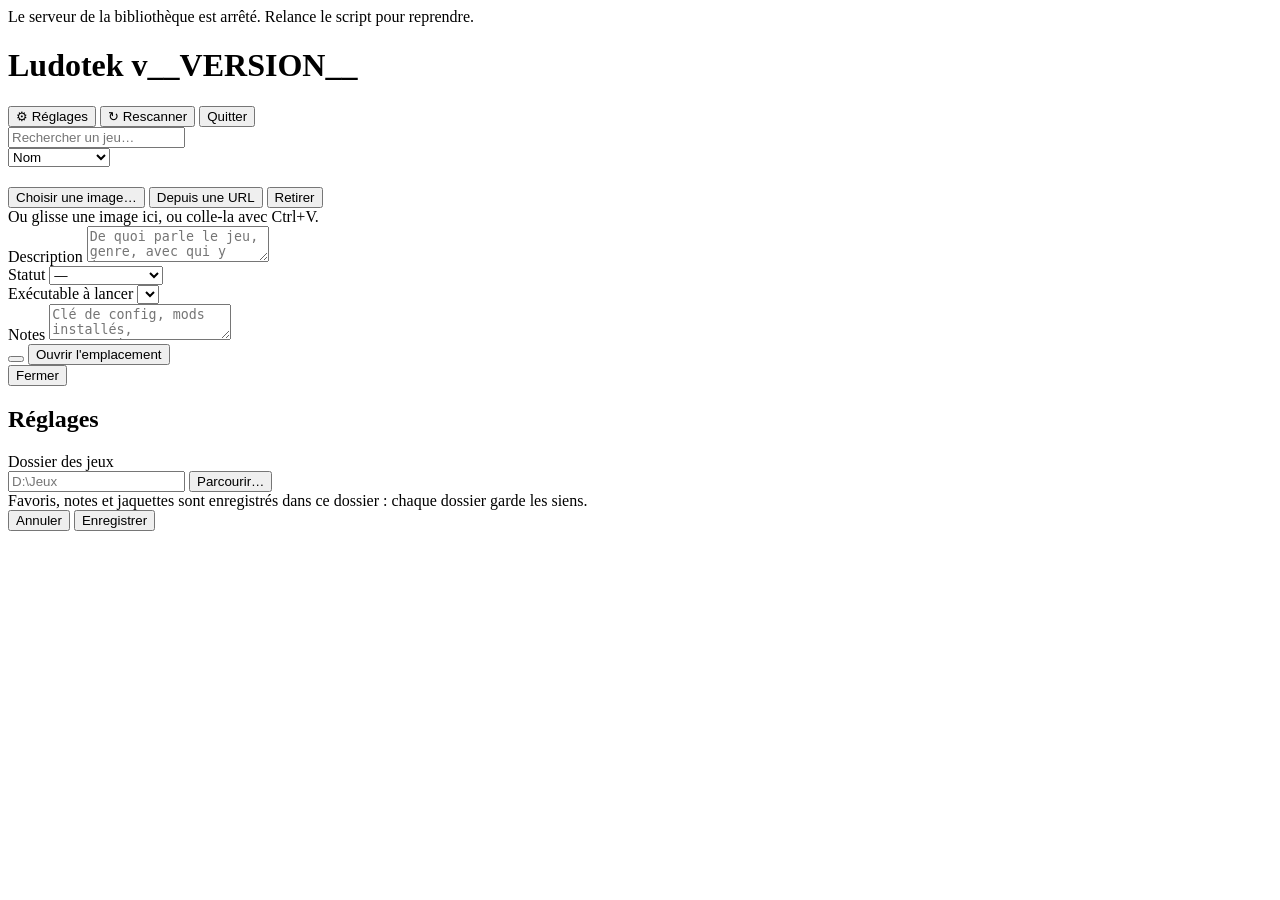
==== ludotek/web/index.html @ 191b02af "refactor: reorganize repo layout" ====
<!doctype html>
<html lang="fr">
<head>
<meta charset="utf-8">
<meta name="viewport" content="width=device-width, initial-scale=1">
<title>Ludotek</title>
<meta name="biblio-token" content="__TOKEN__">
<link rel="stylesheet" href="/style.css">
</head>
<body>
<div class="banner" id="banner">Le serveur de la bibliothèque est arrêté. Relance le script pour reprendre.</div>
<header>
  <div>
    <h1>Ludotek <span class="version">v__VERSION__</span></h1>
    <div class="path" id="path"></div>
  </div>
  <div class="spacer"></div>
  <button class="btn" id="settings">⚙ Réglages</button>
  <button class="btn" id="rescan">↻ Rescanner</button>
  <button class="btn danger" id="quit">Quitter</button>
</header>
<div class="stats" id="stats"></div>
<div class="toolbar">
  <input class="search" id="search" placeholder="Rechercher un jeu…" autocomplete="off">
  <div class="chips" id="chips"></div>
  <select id="sort">
    <option value="name">Nom</option>
    <option value="added">Ajout récent</option>
    <option value="size">Taille</option>
    <option value="played">Dernier lancé</option>
  </select>
</div>
<main>
  <div class="grid" id="grid"></div>
  <div class="empty" id="empty" hidden>Aucun élément ne correspond.</div>
  <details class="removed" id="removedBox" hidden>
    <summary>Disparus récemment</summary>
    <ul id="removed"></ul>
  </details>
</main>

<div class="modal-bg" id="modalBg">
  <div class="modal" role="dialog" aria-modal="true">
    <div class="mhead">
      <div class="mcover cover" id="mCover"></div>
      <div class="mhead-info">
        <h2 id="mTitle"></h2>
        <div class="file" id="mFile"></div>
        <div class="cover-btns">
          <button class="btn" id="mPick">Choisir une image…</button>
          <button class="btn" id="mUrl">Depuis une URL</button>
          <button class="btn danger" id="mUncover">Retirer</button>
        </div>
        <div class="hint">Ou glisse une image ici, ou colle-la avec Ctrl+V.</div>
        <input type="file" id="mFileInput" accept="image/png,image/jpeg,image/webp,image/gif" hidden>
      </div>
    </div>
    <div class="field">
      <label for="mDesc">Description</label>
      <textarea id="mDesc" placeholder="De quoi parle le jeu, genre, avec qui y jouer…"></textarea>
    </div>
    <div class="field">
      <label for="mStatus">Statut</label>
      <select id="mStatus">
        <option value="">—</option>
        <option value="todo">Pas commencé</option>
        <option value="playing">En cours</option>
        <option value="done">Terminé</option>
        <option value="dropped">Abandonné</option>
      </select>
    </div>
    <div class="field" id="mExeField">
      <label for="mExe">Exécutable à lancer</label>
      <select id="mExe"></select>
    </div>
    <div class="field">
      <label for="mNotes">Notes</label>
      <textarea id="mNotes" placeholder="Clé de config, mods installés, progression…"></textarea>
    </div>
    <div class="row">
      <button class="btn primary" id="mLaunch"></button>
      <button class="btn" id="mReveal">Ouvrir l'emplacement</button>
      <div class="spacer"></div>
      <button class="btn" id="mClose">Fermer</button>
    </div>
  </div>
</div>
<div class="modal-bg" id="setBg">
  <div class="modal" role="dialog" aria-modal="true" aria-labelledby="setTitle">
    <h2 id="setTitle">Réglages</h2>
    <div class="field">
      <label for="setRoot">Dossier des jeux</label>
      <div class="row">
        <input id="setRoot" spellcheck="false" autocomplete="off" placeholder="D:\Jeux">
        <button class="btn" id="setBrowse">Parcourir…</button>
      </div>
      <div class="hint">Favoris, notes et jaquettes sont enregistrés dans ce dossier : chaque dossier garde les siens.</div>
    </div>
    <div class="row">
      <div class="spacer"></div>
      <button class="btn" id="setCancel">Annuler</button>
      <button class="btn primary" id="setSave">Enregistrer</button>
    </div>
  </div>
</div>
<div class="toast" id="toast"></div>
<script src="/app.js"></script>
</body>
</html>
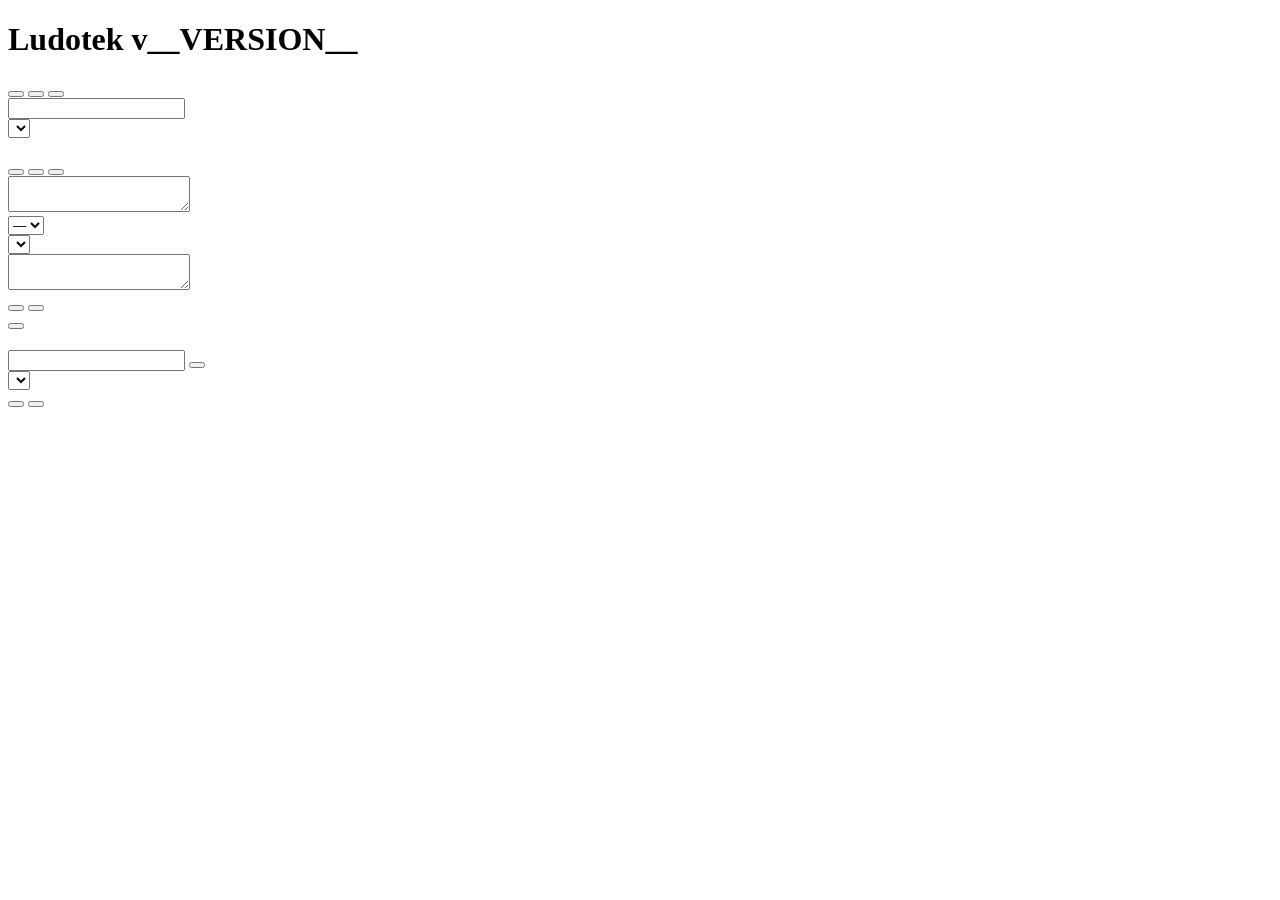
==== commit 56398041: "feat: translate the interface" ====
--- a/ludotek/web/index.html
+++ b/ludotek/web/index.html
@@ -1,105 +1,111 @@
 <!doctype html>
-<html lang="fr">
+<html lang="__LANG__">
 <head>
 <meta charset="utf-8">
 <meta name="viewport" content="width=device-width, initial-scale=1">
 <title>Ludotek</title>
 <meta name="biblio-token" content="__TOKEN__">
 <link rel="stylesheet" href="/style.css">
+<!-- Current catalog + English fallback, injected by server.py. Texts come only from there. -->
+<script id="i18n" type="application/json">__I18N__</script>
 </head>
 <body>
-<div class="banner" id="banner">Le serveur de la bibliothèque est arrêté. Relance le script pour reprendre.</div>
+<div class="banner" id="banner" data-i18n="banner.stopped"></div>
 <header>
   <div>
     <h1>Ludotek <span class="version">v__VERSION__</span></h1>
     <div class="path" id="path"></div>
   </div>
   <div class="spacer"></div>
-  <button class="btn" id="settings">⚙ Réglages</button>
-  <button class="btn" id="rescan">↻ Rescanner</button>
-  <button class="btn danger" id="quit">Quitter</button>
+  <button class="btn" id="settings" data-i18n="header.settings"></button>
+  <button class="btn" id="rescan" data-i18n="header.rescan"></button>
+  <button class="btn danger" id="quit" data-i18n="header.quit"></button>
 </header>
 <div class="stats" id="stats"></div>
 <div class="toolbar">
-  <input class="search" id="search" placeholder="Rechercher un jeu…" autocomplete="off">
+  <input class="search" id="search" data-i18n-placeholder="search.placeholder" data-i18n-aria-label="search.placeholder" autocomplete="off">
   <div class="chips" id="chips"></div>
-  <select id="sort">
-    <option value="name">Nom</option>
-    <option value="added">Ajout récent</option>
-    <option value="size">Taille</option>
-    <option value="played">Dernier lancé</option>
+  <select id="sort" data-i18n-aria-label="sort.label">
+    <option value="name" data-i18n="sort.name"></option>
+    <option value="added" data-i18n="sort.added"></option>
+    <option value="size" data-i18n="sort.size"></option>
+    <option value="played" data-i18n="sort.played"></option>
   </select>
 </div>
 <main>
   <div class="grid" id="grid"></div>
-  <div class="empty" id="empty" hidden>Aucun élément ne correspond.</div>
+  <div class="empty" id="empty" data-i18n="grid.empty" hidden></div>
   <details class="removed" id="removedBox" hidden>
-    <summary>Disparus récemment</summary>
+    <summary data-i18n="removed.title"></summary>
     <ul id="removed"></ul>
   </details>
 </main>
 
 <div class="modal-bg" id="modalBg">
-  <div class="modal" role="dialog" aria-modal="true">
+  <div class="modal" role="dialog" aria-modal="true" aria-labelledby="mTitle">
     <div class="mhead">
       <div class="mcover cover" id="mCover"></div>
       <div class="mhead-info">
         <h2 id="mTitle"></h2>
         <div class="file" id="mFile"></div>
         <div class="cover-btns">
-          <button class="btn" id="mPick">Choisir une image…</button>
-          <button class="btn" id="mUrl">Depuis une URL</button>
-          <button class="btn danger" id="mUncover">Retirer</button>
+          <button class="btn" id="mPick" data-i18n="details.pick_image"></button>
+          <button class="btn" id="mUrl" data-i18n="details.from_url"></button>
+          <button class="btn danger" id="mUncover" data-i18n="details.remove_cover"></button>
         </div>
-        <div class="hint">Ou glisse une image ici, ou colle-la avec Ctrl+V.</div>
+        <div class="hint" data-i18n="details.cover_hint"></div>
         <input type="file" id="mFileInput" accept="image/png,image/jpeg,image/webp,image/gif" hidden>
       </div>
     </div>
     <div class="field">
-      <label for="mDesc">Description</label>
-      <textarea id="mDesc" placeholder="De quoi parle le jeu, genre, avec qui y jouer…"></textarea>
+      <label for="mDesc" data-i18n="details.description"></label>
+      <textarea id="mDesc" data-i18n-placeholder="details.description_placeholder"></textarea>
     </div>
     <div class="field">
-      <label for="mStatus">Statut</label>
+      <label for="mStatus" data-i18n="details.status"></label>
       <select id="mStatus">
         <option value="">—</option>
-        <option value="todo">Pas commencé</option>
-        <option value="playing">En cours</option>
-        <option value="done">Terminé</option>
-        <option value="dropped">Abandonné</option>
+        <option value="todo" data-i18n="status.todo"></option>
+        <option value="playing" data-i18n="status.playing"></option>
+        <option value="done" data-i18n="status.done"></option>
+        <option value="dropped" data-i18n="status.dropped"></option>
       </select>
     </div>
     <div class="field" id="mExeField">
-      <label for="mExe">Exécutable à lancer</label>
+      <label for="mExe" data-i18n="details.exe"></label>
       <select id="mExe"></select>
     </div>
     <div class="field">
-      <label for="mNotes">Notes</label>
-      <textarea id="mNotes" placeholder="Clé de config, mods installés, progression…"></textarea>
+      <label for="mNotes" data-i18n="details.notes"></label>
+      <textarea id="mNotes" data-i18n-placeholder="details.notes_placeholder"></textarea>
     </div>
     <div class="row">
       <button class="btn primary" id="mLaunch"></button>
-      <button class="btn" id="mReveal">Ouvrir l'emplacement</button>
+      <button class="btn" id="mReveal" data-i18n="details.reveal"></button>
       <div class="spacer"></div>
-      <button class="btn" id="mClose">Fermer</button>
+      <button class="btn" id="mClose" data-i18n="details.close"></button>
     </div>
   </div>
 </div>
 <div class="modal-bg" id="setBg">
   <div class="modal" role="dialog" aria-modal="true" aria-labelledby="setTitle">
-    <h2 id="setTitle">Réglages</h2>
+    <h2 id="setTitle" data-i18n="settings.title"></h2>
     <div class="field">
-      <label for="setRoot">Dossier des jeux</label>
+      <label for="setRoot" data-i18n="settings.folder"></label>
       <div class="row">
-        <input id="setRoot" spellcheck="false" autocomplete="off" placeholder="D:\Jeux">
-        <button class="btn" id="setBrowse">Parcourir…</button>
+        <input id="setRoot" spellcheck="false" autocomplete="off" data-i18n-placeholder="settings.folder_placeholder">
+        <button class="btn" id="setBrowse" data-i18n="settings.browse"></button>
       </div>
-      <div class="hint">Favoris, notes et jaquettes sont enregistrés dans ce dossier : chaque dossier garde les siens.</div>
+      <div class="hint" data-i18n="settings.folder_hint"></div>
+    </div>
+    <div class="field">
+      <label for="setLang" data-i18n="settings.language"></label>
+      <select id="setLang"></select>
     </div>
     <div class="row">
       <div class="spacer"></div>
-      <button class="btn" id="setCancel">Annuler</button>
-      <button class="btn primary" id="setSave">Enregistrer</button>
+      <button class="btn" id="setCancel" data-i18n="settings.cancel"></button>
+      <button class="btn primary" id="setSave" data-i18n="settings.save"></button>
     </div>
   </div>
 </div>
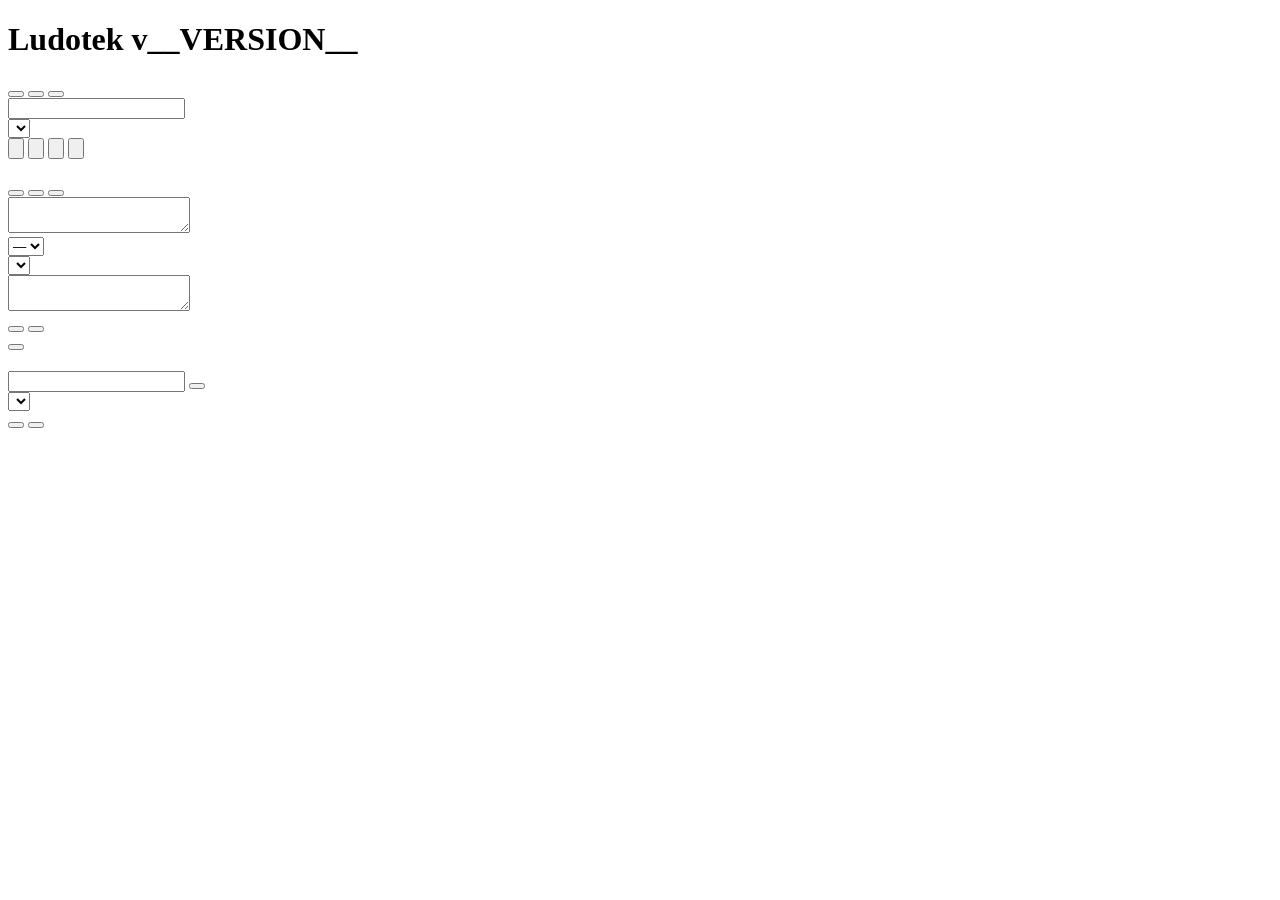
==== commit 3ed3a145: "feat: add list view and grid sizes" ====
--- a/ludotek/web/index.html
+++ b/ludotek/web/index.html
@@ -1,10 +1,11 @@
 <!doctype html>
-<html lang="__LANG__">
+<html lang="__LANG__" data-view="__VIEW__">
 <head>
 <meta charset="utf-8">
 <meta name="viewport" content="width=device-width, initial-scale=1">
 <title>Ludotek</title>
 <meta name="biblio-token" content="__TOKEN__">
+<link rel="icon" type="image/png" href="/favicon.png">
 <link rel="stylesheet" href="/style.css">
 <!-- Current catalog + English fallback, injected by server.py. Texts come only from there. -->
 <script id="i18n" type="application/json">__I18N__</script>
@@ -31,6 +32,20 @@
     <option value="size" data-i18n="sort.size"></option>
     <option value="played" data-i18n="sort.played"></option>
   </select>
+  <div class="views" id="views" role="group" data-i18n-aria-label="view.label">
+    <button data-view="grid-s" data-i18n-title="view.grid_s" data-i18n-aria-label="view.grid_s">
+      <svg viewBox="0 0 16 16" aria-hidden="true"><path d="M1 1h4v4H1zm5 0h4v4H6zm5 0h4v4h-4zM1 6h4v4H1zm5 0h4v4H6zm5 0h4v4h-4zM1 11h4v4H1zm5 0h4v4H6zm5 0h4v4h-4z"/></svg>
+    </button>
+    <button data-view="grid-m" data-i18n-title="view.grid_m" data-i18n-aria-label="view.grid_m">
+      <svg viewBox="0 0 16 16" aria-hidden="true"><path d="M1 1h6v6H1zm8 0h6v6H9zM1 9h6v6H1zm8 0h6v6H9z"/></svg>
+    </button>
+    <button data-view="grid-l" data-i18n-title="view.grid_l" data-i18n-aria-label="view.grid_l">
+      <svg viewBox="0 0 16 16" aria-hidden="true"><path d="M1 1h14v14H1z"/></svg>
+    </button>
+    <button data-view="list" data-i18n-title="view.list" data-i18n-aria-label="view.list">
+      <svg viewBox="0 0 16 16" aria-hidden="true"><path d="M1 2h3v3H1zm5 .5h9v2H6zM1 6.5h3v3H1zm5 .5h9v2H6zM1 11h3v3H1zm5 .5h9v2H6z"/></svg>
+    </button>
+  </div>
 </div>
 <main>
   <div class="grid" id="grid"></div>
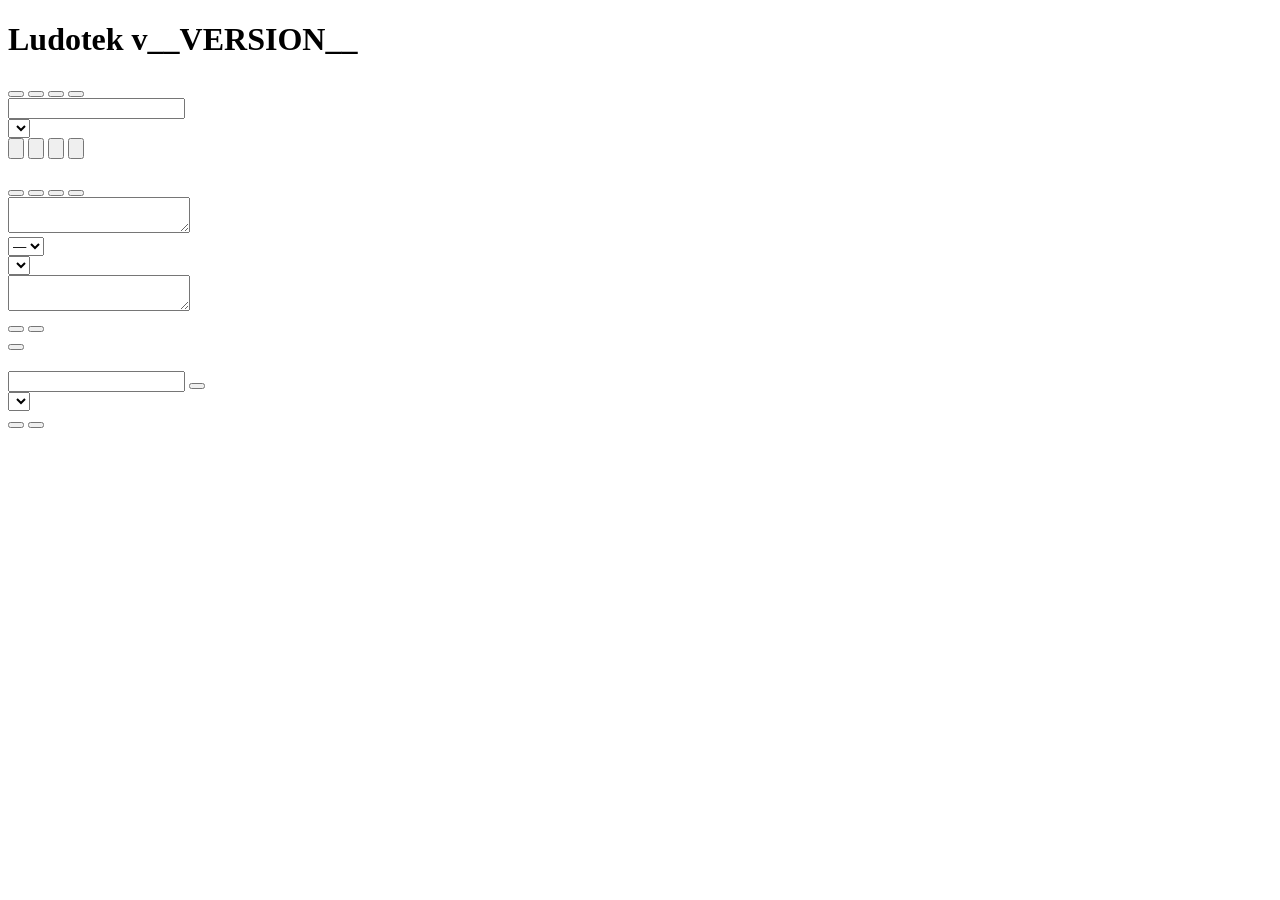
==== commit 69ca7870: "feat: fill missing covers and descriptions from Steam" ====
--- a/ludotek/web/index.html
+++ b/ludotek/web/index.html
@@ -19,6 +19,7 @@
   </div>
   <div class="spacer"></div>
   <button class="btn" id="settings" data-i18n="header.settings"></button>
+  <button class="btn" id="enrich" data-i18n="header.enrich" data-i18n-title="header.enrich_title"></button>
   <button class="btn" id="rescan" data-i18n="header.rescan"></button>
   <button class="btn danger" id="quit" data-i18n="header.quit"></button>
 </header>
@@ -67,11 +68,13 @@
           <button class="btn" id="mPick" data-i18n="details.pick_image"></button>
           <button class="btn" id="mUrl" data-i18n="details.from_url"></button>
           <button class="btn danger" id="mUncover" data-i18n="details.remove_cover"></button>
+          <button class="btn" id="mSteam" data-i18n="details.steam_search"></button>
         </div>
         <div class="hint" data-i18n="details.cover_hint"></div>
         <input type="file" id="mFileInput" accept="image/png,image/jpeg,image/webp,image/gif" hidden>
       </div>
     </div>
+    <div class="candidates" id="mCandidates" hidden></div>
     <div class="field">
       <label for="mDesc" data-i18n="details.description"></label>
       <textarea id="mDesc" data-i18n-placeholder="details.description_placeholder"></textarea>
